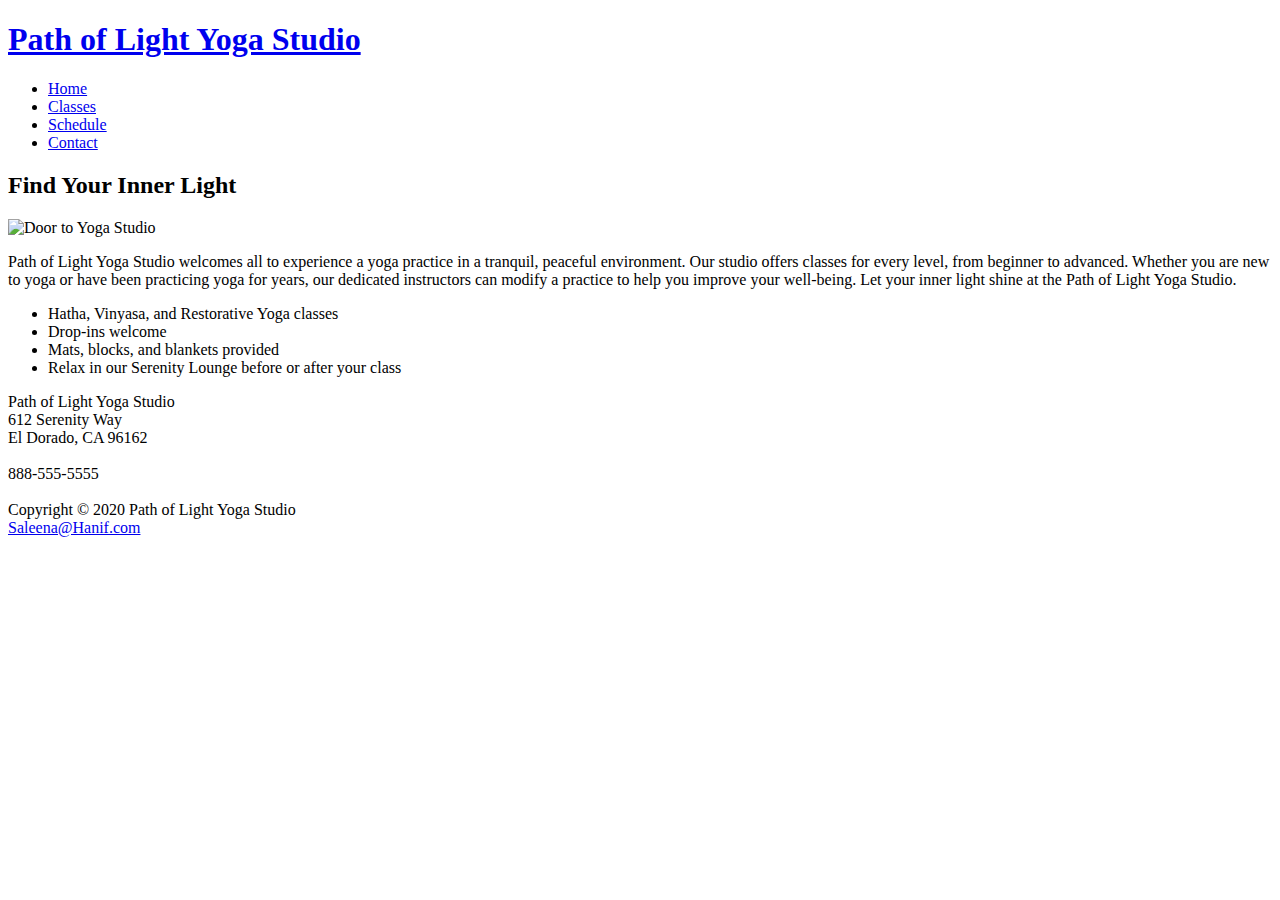
==== index.html @ 7dfea475 "Create index.html" ====
<!DOCTYPE html>
<html lang="en">
<head>
<title>Path of Light Yoga Studio</title>
<meta charset="utf-8">
<link href="yoga.css" rel="stylesheet">
</head>
<body>
<div id="wrapper">
<header>
<h1><a href="index.html">Path of Light Yoga Studio</a></h1>
</header>
<nav>
<ul>
<li><a href="index.html">Home</a></li>
<li><a href="classes.html">Classes</a></li>
<li><a href="schedule.html">Schedule</a></li>
<li><a href="contact.html">Contact</a></li>
</ul>
</nav>
<main>
<h2>Find Your Inner Light</h2>
<img src="yogadoor2.jpg" alt="Door to Yoga Studio" class="floatleft" width="255" height="300">
<p><span class="studio">Path of Light Yoga Studio</span> welcomes all to experience a yoga practice in a tranquil, peaceful environment. 
Our studio offers classes for every level, from beginner to advanced. Whether you are new to yoga or have been practicing yoga for years,
our dedicated instructors can modify a practice to help you improve your well-being. 
Let your inner light shine at the <span class="studio">Path of Light Yoga Studio</span>.</p>
<ul>
<li>Hatha, Vinyasa, and Restorative Yoga classes</li>
<li>Drop-ins welcome</li>
<li>Mats, blocks, and blankets provided</li>
<li>Relax in our Serenity Lounge before or after your class</li>
</ul>
<div class="clear">
<span class="studio">Path of Light Yoga Studio</span><br>
612 Serenity Way<br>
El Dorado, CA 96162<br><br>
888-555-5555<br><br>
</div>
</main>
<footer>
Copyright &copy; 2020 Path of Light Yoga Studio<br>
<a href="mailto:Saleena@Hanif.com">Saleena@Hanif.com</a>
</footer>
</div>
</body>
</html>
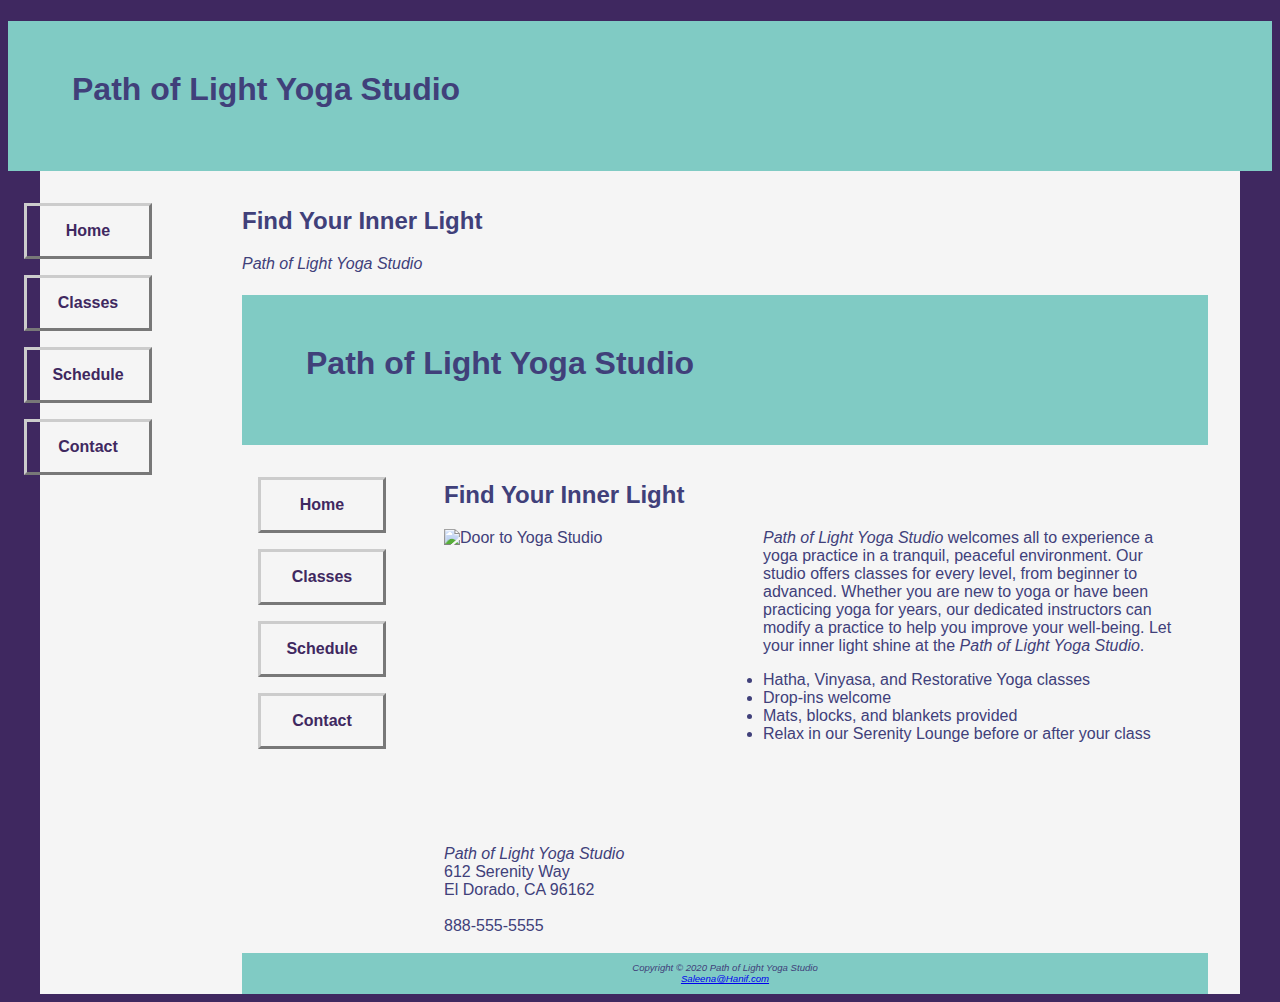
==== commit 560e352c: "Update index.html" ====
--- a/index.html
+++ b/index.html
@@ -3,10 +3,25 @@
 <head>
 <title>Path of Light Yoga Studio</title>
 <meta charset="utf-8">
+ <meta name="viewport" content="width=device-width,initial-scale=1.0">
 <link href="yoga.css" rel="stylesheet">
 </head>
 <body>
+<header class="home">
+<h1><a href="index.html">Path of Light Yoga Studio</a></h1>
+  </header>
+ <nav>
+  <ul>
+  <li><a href="index.html">Home</a></li>
+<li><a href="classes.html">Classes</a></li>
+<li><a href="schedule.html">Schedule</a></li>
+<li><a href="contact.html">Contact</a></li>
+ </ul>
+  </nav>
 <div id="wrapper">
+<main>
+<h2>Find Your Inner Light</h2>
+  <p><span class="studio">Path of Light Yoga Studio</span>
 <header>
 <h1><a href="index.html">Path of Light Yoga Studio</a></h1>
 </header>
--- a/yoga.css
+++ b/yoga.css
@@ -0,0 +1,87 @@
+* { box-sizing: border-box; }
+body { 
+background-color: #3F2860;
+color: #40407A;
+font-family: Verdana, Arial, sans-serif;
+}
+#wrapper { 
+background-color: #F5F5F5;
+margin-left: auto;
+margin-right: auto;
+width: 80%;
+min-width: 1200px;
+max-width: 1480px;		   
+}
+header { 
+background-color: #80CBC4;
+background-image: url(lilyheader.jpg);
+background-position: right;
+background-repeat: no-repeat;
+height: 150px;
+}
+header a { text-decoration: none; }
+header a:link { color: #40407A; }
+header a:visited { color: #40407A; }
+header a:hover { color: #FFFFFF; }
+h1 { 
+padding-top: 50px; 
+padding-left: 2em; 
+}
+nav { 
+float: left;
+font-weight: bold; 
+padding: 1em;
+width: 160px;
+}
+nav a { 
+border: 3px outset #CCCCCC;
+display: block;
+margin-bottom: 1em; 
+padding: 1em;
+text-align: center;
+text-decoration: none; 
+}
+nav a:link { color: #3F2860; }
+nav a:visited { color: #497777; }
+nav a:hover { color: #A26100; border: 3px inset #333333; }
+nav ul { 
+list-style-type: none; 
+padding-left: 0; 
+}
+main { 
+display: block;
+margin-left: 170px; 
+padding-left: 2em;
+padding-right: 2em;
+padding-top: 1em; 
+}
+.clear { clear: both; }
+.floatleft { 
+float: left; 
+margin-right: 4em;
+margin-bottom: 1em;
+}
+.onehalf { 
+float: left;
+padding-left: 2em;
+padding-right: 2em;
+width: 50%;
+}
+.onethird { 
+float: left;
+padding-left: 2em;
+padding-right: 2em;
+width: 33%;
+}
+.studio { font-style: italic; }
+#hero { 
+padding-bottom: 1em;
+padding-top: 1em;
+}
+footer { 
+background-color: #80CBC4;
+font-size: .60em;
+font-style: italic;
+text-align: center; 
+padding: 1em;
+}
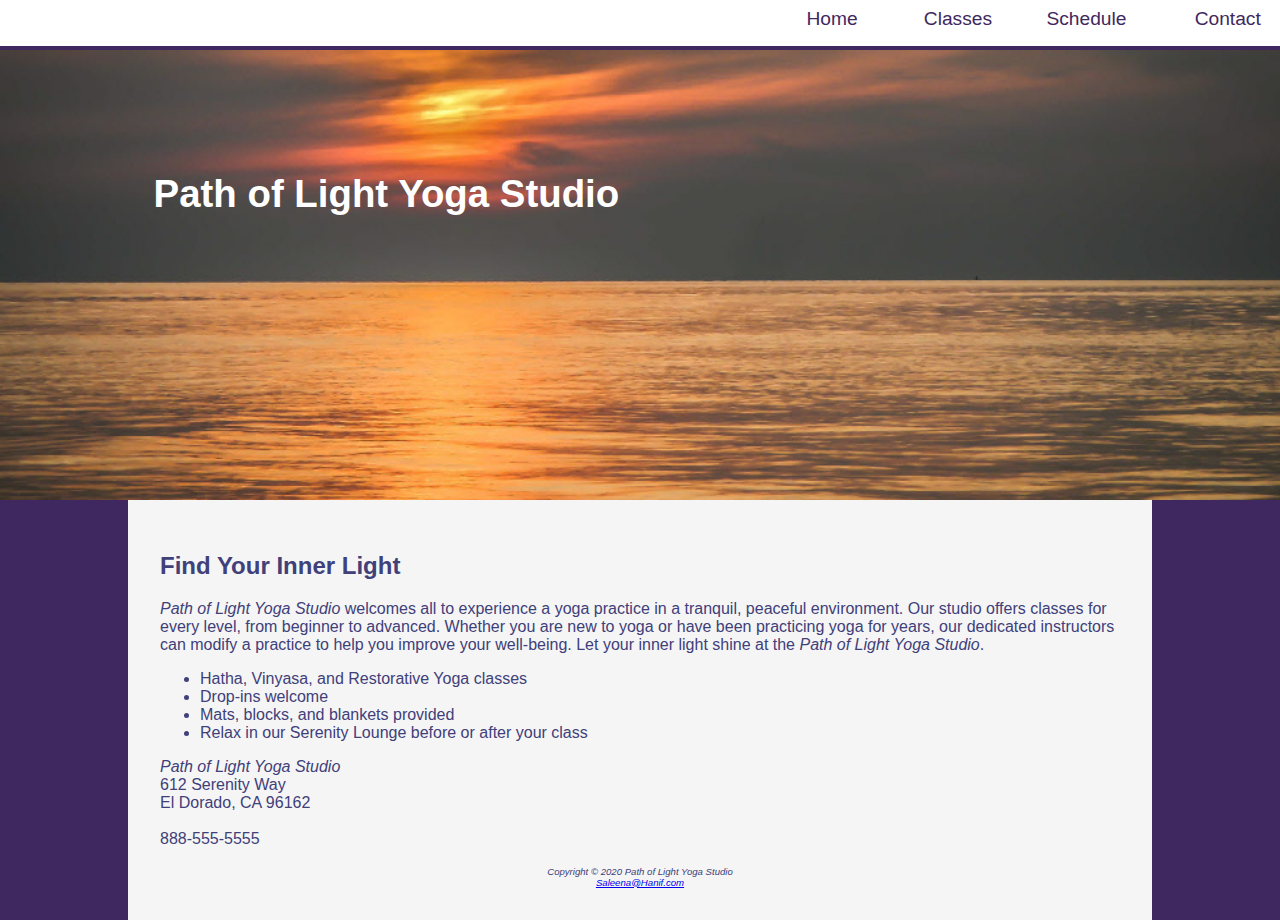
==== commit 082e8642: "Update index.html" ====
--- a/index.html
+++ b/index.html
@@ -21,21 +21,6 @@
 <div id="wrapper">
 <main>
 <h2>Find Your Inner Light</h2>
-  <p><span class="studio">Path of Light Yoga Studio</span>
-<header>
-<h1><a href="index.html">Path of Light Yoga Studio</a></h1>
-</header>
-<nav>
-<ul>
-<li><a href="index.html">Home</a></li>
-<li><a href="classes.html">Classes</a></li>
-<li><a href="schedule.html">Schedule</a></li>
-<li><a href="contact.html">Contact</a></li>
-</ul>
-</nav>
-<main>
-<h2>Find Your Inner Light</h2>
-<img src="yogadoor2.jpg" alt="Door to Yoga Studio" class="floatleft" width="255" height="300">
 <p><span class="studio">Path of Light Yoga Studio</span> welcomes all to experience a yoga practice in a tranquil, peaceful environment. 
 Our studio offers classes for every level, from beginner to advanced. Whether you are new to yoga or have been practicing yoga for years,
 our dedicated instructors can modify a practice to help you improve your well-being. 
--- a/yoga.css
+++ b/yoga.css
@@ -1,87 +1,130 @@
-* { box-sizing: border-box; }
-body { 
+* {box-sizing:border-box;}
+body{
 background-color: #3F2860;
 color: #40407A;
-font-family: Verdana, Arial, sans-serif;
+font-family:Verdana,Arial,sans-serif;
+margin:0;
 }
-#wrapper { 
-background-color: #F5F5F5;
-margin-left: auto;
-margin-right: auto;
-width: 80%;
-min-width: 1200px;
-max-width: 1480px;		   
+#wrapper{
+background-color:#F5F5F5;
+padding:2em;
 }
-header { 
-background-color: #80CBC4;
-background-image: url(lilyheader.jpg);
-background-position: right;
+header{
+background-color: #40407A;
+background-image:url(sunrise.jpg);
+background-size:100% 100%;
+color: #FF;
+font-size:90%;
+margin-top: 50px;
+min-height: 200px;
+}
+header a {text-decoration:none;}
+header a:link {color: #FFF;}
+header a:visited {color:#FFF;}
+header a:hover {color: #EDF5F5;}
+.home, .content {
+height:20vh;
+padding-left:10%;
+padding-top: 2em;
+}
+nav{
+background-color:#FFF;
+position:fixed;
+left:0;
+top:0;
+margin:0;
+padding:0.5em 0 1em 1em;
+text-align:right;
+width: 100%;
+z-index:9999;
+}
+nav a {
+display:block;
+text-decoration:none;
+}
+nav a:link {color:#3F2860;}
+nav a:visited {color: #497777;}
+nav a:hover {color: #A26100;}
+nav ul{
+display:flex;
+flex-flow:row wrap;
+font-size:1.2em;
+list-style-type:none;
+margin:0;
+}
+nav li {
+display: inline;
+padding: 0 1em;
+width: 40%;
+}
+#mathero {
+background-image:url(yogamat.jpg);
 background-repeat: no-repeat;
-height: 150px;
+background-size:cover;
+height: 300px;
+display:none;
+  }
+#loungehero {
+background-image:url(yogalounge.jpg);
+background-repeat:no-repeat;
+background-size: cover;
+height: 300px;
+display:none;
 }
-header a { text-decoration: none; }
-header a:link { color: #40407A; }
-header a:visited { color: #40407A; }
-header a:hover { color: #FFFFFF; }
-h1 { 
-padding-top: 50px; 
-padding-left: 2em; 
-}
-nav { 
-float: left;
-font-weight: bold; 
-padding: 1em;
-width: 160px;
-}
-nav a { 
-border: 3px outset #CCCCCC;
-display: block;
-margin-bottom: 1em; 
-padding: 1em;
-text-align: center;
-text-decoration: none; 
-}
-nav a:link { color: #3F2860; }
-nav a:visited { color: #497777; }
-nav a:hover { color: #A26100; border: 3px inset #333333; }
-nav ul { 
-list-style-type: none; 
-padding-left: 0; 
-}
-main { 
-display: block;
-margin-left: 170px; 
-padding-left: 2em;
-padding-right: 2em;
-padding-top: 1em; 
-}
-.clear { clear: both; }
-.floatleft { 
-float: left; 
-margin-right: 4em;
-margin-bottom: 1em;
-}
-.onehalf { 
-float: left;
-padding-left: 2em;
-padding-right: 2em;
-width: 50%;
-}
-.onethird { 
-float: left;
-padding-left: 2em;
-padding-right: 2em;
-width: 33%;
-}
-.studio { font-style: italic; }
-#hero { 
-padding-bottom: 1em;
-padding-top: 1em;
-}
-footer { 
-background-color: #80CBC4;
-font-size: .60em;
-font-style: italic;
-text-align: center; 
-padding: 1em;
-}
+  #mobile {display:inline;}
+  #desktop {display:none;}
+  .studio {font-style: italic;}
+  section{
+  padding-left: .5em;
+  padding-right:.5em;
+  }
+  footer{
+  font-size: .60em;
+  font-style: italic;
+  text-align:center;
+  }
+  @media (min-width:600px){
+  nav ul {
+  flex-flow:row nowrap;
+  justify-content:flex-end;
+  }
+    nav li{ width: 7em;}
+  section{
+  padding-left: 2em;
+  padding-right:2em;
+  }
+  #mathero,#loungehero {
+  display:block;
+  padding-bottom: 1em;
+    }
+    #flow{
+    display: flex;
+    flex-direction:row;
+    }
+    #mobile {display:none;}
+    #desktop {display:inline;}
+  }
+  @media (min-width:1024px){
+    header { font-size:120%;}
+    .home{
+     height:50vh;
+     padding-left: 8em;
+     padding-top:5em;
+    }
+    .content {
+    height:30vh;
+    padding-left:8em;
+    padding-top:1em;
+    }
+    #wrapper {
+    margin: auto;
+    width:80%;
+    }
+  }
+    
+    
+   
+   
+  
+
+  
